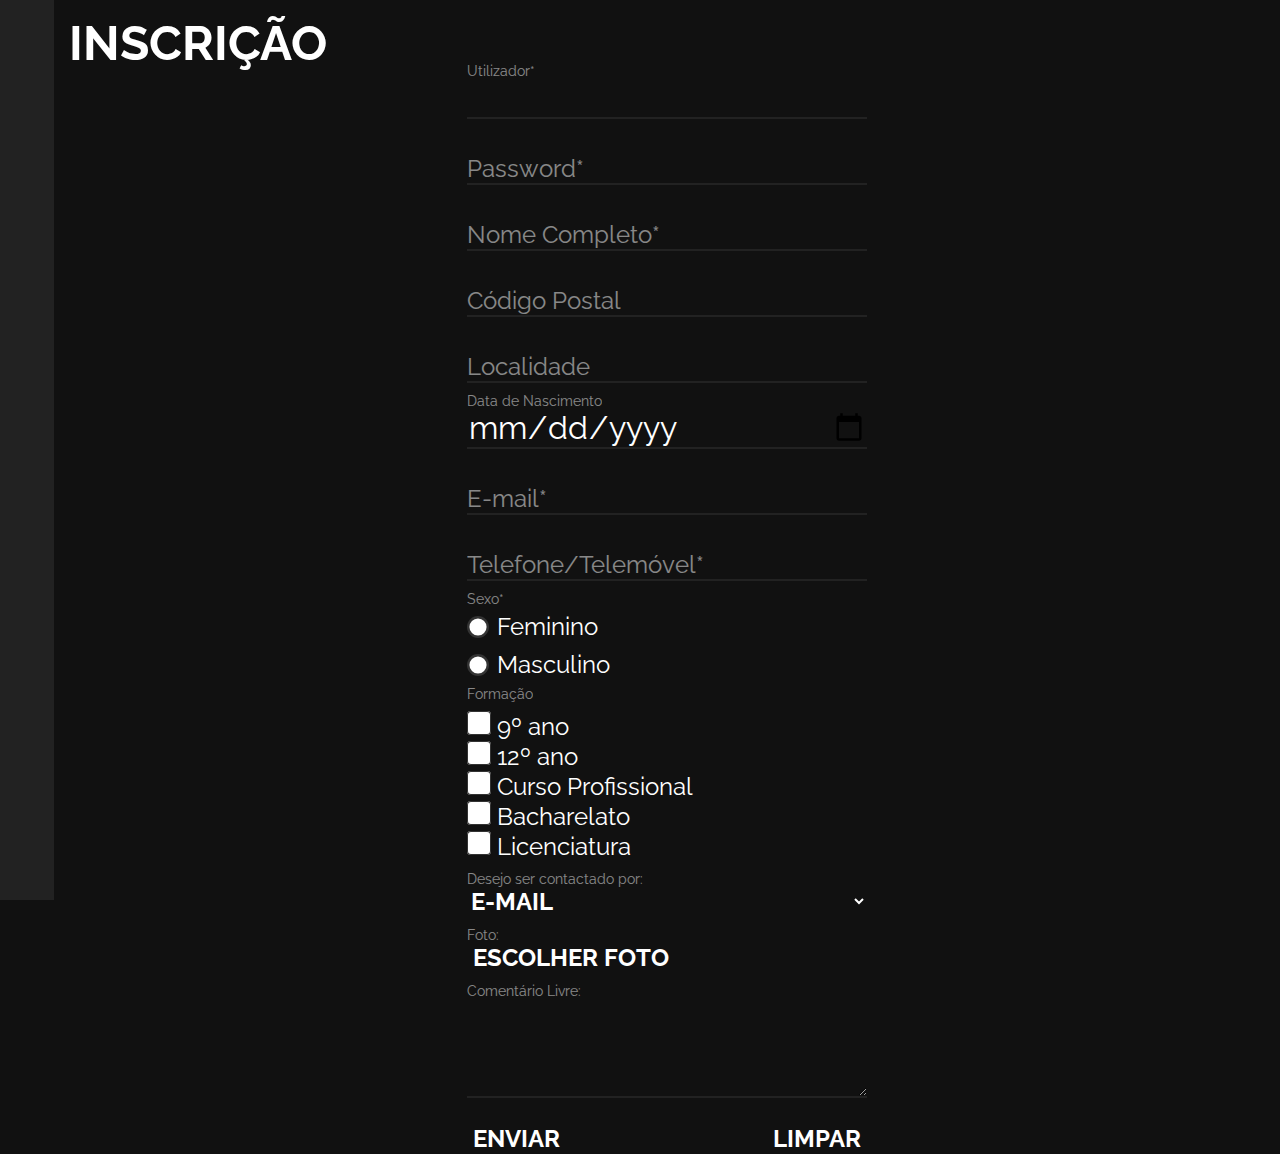
==== index.html @ 4f285c5e "Add files via upload" ====
<html>
    <head>
        <meta charset="utf-8">
        <title>Inscrição</title>
        <link rel="icon" href="img/inscricao.png">
        <link rel="stylesheet" href="https://fonts.googleapis.com/css?family=Raleway:400,700&display=swap">
        <link rel="stylesheet" href="style.css">
        <script src="https://ajax.googleapis.com/ajax/libs/jquery/3.4.1/jquery.min.js"></script>
        <script src="script.js"></script>
        <style>
            
            #content,body {
                overflow: auto;
            }
            
            h1 {
                position: fixed;
            }
            
            input {
                width: 400px;
            }
            
            form {
                position: absolute;
                top: 78px;
                left: 50%;
                transform: translateX(-50%);
            }
            
            form div {
                position: relative;
                margin-bottom: 25px;
            }
            
            .lbl {
                opacity: .5;
                font-size: 24px;
                position: absolute;
                pointer-events: none;
                left: 0;
                top: 10px;
                transition: all .2s;
            }
            
            .lbl.small {
                top: -15px;
                font-size: 14px;
                color: #fff;
            }
            
            .checkbox {
                position: relative;
                display: block;
                cursor: pointer;
                font-size: 24px;
            }
            
            .checkbox input,.checkbox svg {
                width: 24px;
                height: 24px;
                display: inline-block;
            }
            
            .checkbox input {
                -webkit-appearance: none;
                position: relative;
                outline: none;
                background: #fff;
                border: none;
                margin: 0;
                padding: 0;
                cursor: pointer;
                border-radius: 4px;
                transition: box-shadow .3s;
                box-shadow: inset 0 0 0 var(--s, 1px) var(--b, #333);
            }
            
            .checkbox input:hover {
                --s: 2px;
                --b: #333;
            }
            
            .checkbox input:checked {
                --b: #222;
            }
            
            .checkbox svg {
                pointer-events: none;
                fill: none;
                stroke-width: 2px;
                stroke-linecap: round;
                stroke-linejoin: round;
                stroke: #fff;
                position: absolute;
                top: -9px;
                left: 0;
                width: 24px;
                height: 24px;
                transform: translateY(10px) scale(var(--scale, 1)) translateZ(0);
            }
            
            .checkbox input:checked {
                --s: 12px;
            }
            
            .checkbox input:checked + svg {
                animation: bounce .4s linear forwards .2s;
            }
            
            .checkbox svg {
                --scale: 0;
            }
            
            @keyframes bounce {
                50% {transform: translateY(10px) scale(1.2)}
                75% {transform: translateY(10px) scale(0.9)}
                100% {transform: translateY(10px) scale(1)}
            }
            
            .radio {
                margin: 16px 0;
                display: block;
                cursor: pointer;
                font-size: 24px;
            }
            
            .radio input {
                display: none;
            }
            
            .radio input + span {
                line-height: 22px;
                height: 22px;
                padding-left: 22px;
                display: block;
                position: relative;
            }
            
            .radio input + span:not(:empty) {
                padding-left: 30px;
            }
            
            .radio input + span:before, .radio input + span:after {
                content: '';
                width: 22px;
                height: 22px;
                display: block;
                border-radius: 50%;
                left: 0;
                top: 0;
                position: absolute;
            }
            
            .radio input + span:before {
                background: #333;
                transition: background 0.2s ease, transform 0.4s cubic-bezier(0.175, 0.885, 0.32, 2);
            }
            
            .radio input + span:after {
                background: #fff;
                transform: scale(0.78);
                transition: transform 0.6s cubic-bezier(0.175, 0.885, 0.32, 1.4);
            }
            
            .radio input:checked + span:before {
                transform: scale(1.04);
                background: #222;
            }
            
            .radio input:checked + span:after {
                transform: scale(0.4);
                transition: transform .3s ease;
            }
            
            .radio:hover input + span:before {
                transform: scale(0.92);
            }
            
            .radio:hover input + span:after {
                transform: scale(0.74);
            }
            
            .radio:hover input:checked + span:after {
                transform: scale(0.4);
            }
            
            select {
                width: 400px;
                border: 0;
                background-color: transparent;
                font-size: 24px;
                font-weight: bold;
                color: #fff;
                font-family: 'Raleway', sans-serif;
                text-transform: uppercase;
                cursor: pointer;
            }
            
            option {
                background-color: #111;
                text-transform: uppercase;
                font-weight: bold;
            }
            
            textarea {
                width: 400px;
                height: 100px;
                background-color: transparent;
                color: #fff;
                font-size: 24px;
                font-family: 'Raleway', sans-serif;
                border: 0;
                border-bottom: 2px solid #222;
                resize: vertical;
            }
            
            .errormsg {
                display: block;
                text-align: center;
                margin-top: 5px;
                color: #f00;
            }
            
        </style>
        <script>
            $(function(){
                
                $('.errormsg').hide();
                
                $('input:not(.off)').focus(function(){
                    $(this).next().addClass('small');
                });
                
                $('input:not(.off)').blur(function(){
                    if($(this).val().length==0){
                        $(this).next().removeClass('small');
                    }
                });
                
                $('#foto').click(function(){
                    $('[type=file]').click();
                });
                
                $('[type=submit]').click(function(){
                    if(!/[^0-9]/.test($('[name=utilizador]').val())){
                        $('[type=submit]').click()
                    }else{
                        $('.errormsg').slideDown();
                        $('[name=utilizador]').focus();
                    }
                });
                
            });
        </script>
    </head>
    <body>
        <div id="menu">
            <span id="menuBttn">Voltar</span>
            <div id="bttns">
                <span id="inscricaoBttn" class="active">Inscrição</span>
                <span id="quizBttn">Quiz</span>
                <span id="picgameBttn">PicGame</span>
                <span id="calculadoraBttn">Calculadora</span>
            </div>
        </div>
        <div id="conteudo">
            <h1>Inscrição</h1><br>
            <form>
                <div>
                    <input name="utilizador" required type="text" spellcheck="false" autocomplete="username" autofocus pattern="(?!^\d+$)^.+$">
                    <label class="lbl small">Utilizador*</label>
                    <span class="errormsg">Não pode ser apenas números!</span>
                </div>
                <div>
                    <input name="password" type="password" min="8" required>
                    <label class="lbl">Password*</label>
                </div>
                <div>
                    <input name="nome_completo" required type="text" autocomplete="name">
                    <label class="lbl">Nome Completo*</label>
                </div>
                <div>
                    <input name="codigo_postal" type="text" autocomplete="postal-code" pattern="[0-9]{4}-[0-9]{3}" title="1234-567">
                    <label class="lbl">Código Postal</label>
                </div>
                <div>
                    <input name="localidade" type="text">
                    <label class="lbl">Localidade</label>
                </div>
                <div>
                    <input class="off" name="data_de_nascimento" type="date" autocomplete="bday">
                    <label class="lbl small">Data de Nascimento</label>
                </div>
                <div>
                    <input name="email" required type="email" autocomplete="email">
                    <label class="lbl">E-mail*</label>
                </div>
                <div>
                    <input name="tel" required type="tel" autocomplete="tel">
                    <label class="lbl">Telefone/Telemóvel*</label>
                </div>
                <div style="margin-top: 35px;">
                    <label class="radio"><input name="sexo" type="radio" required><span>Feminino</span></label>
                    <label class="radio"><input name="sexo" type="radio"><span>Masculino</span></label>
                    <label class="lbl small" style="top:-25px">Sexo*</label>
                </div>
                <div style="margin-top: 35px;">
                    <label class="checkbox">
                        <input name="formacao" type="checkbox">
                        <svg viewBox="0 0 21 21"><polyline points="5 10.75 8.5 14.25 16 6"></polyline></svg>
                        <span>9º ano</span>
                    </label>
                    <label class="checkbox">
                        <input name="formacao" type="checkbox">
                        <svg viewBox="0 0 21 21"><polyline points="5 10.75 8.5 14.25 16 6"></polyline></svg>
                        <span>12º ano</span>
                    </label>
                    <label class="checkbox">
                        <input name="formacao" type="checkbox">
                        <svg viewBox="0 0 21 21"><polyline points="5 10.75 8.5 14.25 16 6"></polyline></svg>
                        <span>Curso Profissional</span>
                    </label>
                    <label class="checkbox">
                        <input name="formacao" type="checkbox">
                        <svg viewBox="0 0 21 21"><polyline points="5 10.75 8.5 14.25 16 6"></polyline></svg>
                        <span>Bacharelato</span>
                    </label>
                    <label class="checkbox">
                        <input name="formacao" type="checkbox">
                        <svg viewBox="0 0 21 21"><polyline points="5 10.75 8.5 14.25 16 6"></polyline></svg>
                        <span>Licenciatura</span>
                    </label>
                    <label class="lbl small" style="top:-25px">Formação</label>
                </div>
                <div>
                    <select name="preferencia_de_contacto">
                        <option value="email">E-mail</option>
                        <option value="tel">Telefone</option>
                        <option value="sms">SMS</option>
                    </select>
                    <label class="lbl small">Desejo ser contactado por:</label>
                </div>
                <div>
                    <label class="lbl small">Foto:</label>
                    <button id="foto" type="button">Escolher foto</button><input name="foto" type="file" accept="image/*" hidden>
                </div>
                <div>
                    <label class="lbl small">Comentário Livre:</label>
                    <textarea></textarea>
                </div>
                <button id="enviar" type="submit">Enviar</button><button  hidden></button><button type="reset" style="float: right;">Limpar</button>
            </form>
        </div>
    </body>
</html>
---- style.css ----
body {
    margin: 0;
    background-color: #111;
    color: #fff;
    font-family: 'Raleway', sans-serif;
    user-select: none;
    overflow: hidden;
}

*:focus {
    outline: none;
}

button {
    font-family: 'Raleway', sans-serif;
    font-size: 24px;
    color: #fff;
    text-transform: uppercase;
    font-weight: bold;
    border: 0;
    background-color: transparent;
    cursor: pointer;
    transition: all .5s;
}

button:hover {
    opacity: .5;
    letter-spacing: 5px;
}

input {
    background-color: transparent;
    color: #fff;
    font-family: 'Raleway', sans-serif;
    border: 0;
    font-size: 32px;
    border-bottom: 2px solid #222;
    transition: border-botton .5s;
}

input.error {
    animation: error .4s linear;
    border-bottom: 2px solid #f00;
}

button.error {
    animation: error .4s linear;
    color: #f00;
}

@keyframes error {
    0%   {transform: translate(30px);}
    20%  {transform: translate(-30px);}
    40%  {transform: translate(15px);}
    60%  {transform: translate(-15px);}
    80%  {transform: translate(8px);}
}

/* --- MENU --- */

#menu {
    position: fixed;
    background-color: #222;
    padding: 0 15px;
    height: 100%;
    width: 24px;
    overflow: hidden;
    transition: all .5s;
    z-index: 1;
}

#menu.open {
    width: 275px;
}

#menu span {
    display: block;
    font-size: 24px;
    padding-left: 40px;
    background-size: contain;
    background-repeat: no-repeat;
    font-weight: bold;
    text-transform: uppercase;
    margin: 15px 0;
    cursor: pointer;
    transition: all .5s;
}

#menu span:hover {
    opacity: .5;
    letter-spacing: 5px;
}

#menu span.active {
    opacity: .5;
}

#menuBttn {
    background-image: url(img/menu.png);
}

#menu.open #menuBttn {
    background-image: url(img/voltar.png);
}

#bttns {
    position: absolute;
    bottom: 0;
}

#inscricaoBttn {
    background-image: url(img/inscricao.png);
}

#quizBttn {
    background-image: url(img/quiz.png);
}

#picgameBttn {
    background-image: url(img/picgame.png);
}

#calculadoraBttn {
    background-image: url(img/calculadora.png);
}

/* --- CONTEUDO --- */

#conteudo {
    position: absolute;
    height: calc(100% - 30px);
    width: calc(100% - 84px);
    right: 0;
    padding: 15px;
}

h1 {
    margin: 0;
    text-transform: uppercase;
    font-size: 48px;
}

/* --- LOGIN --- */

#login {
    position: absolute;
    top: 50%;
    left: 50%;
    transform: translate(-50%,-50%);
    text-align: center;
}

#login span {
    text-transform: uppercase;
    opacity: .5;
    font-weight: bold;
}

#login input {
    text-align: center;
}

#login button {
    margin-top: 15px;
}
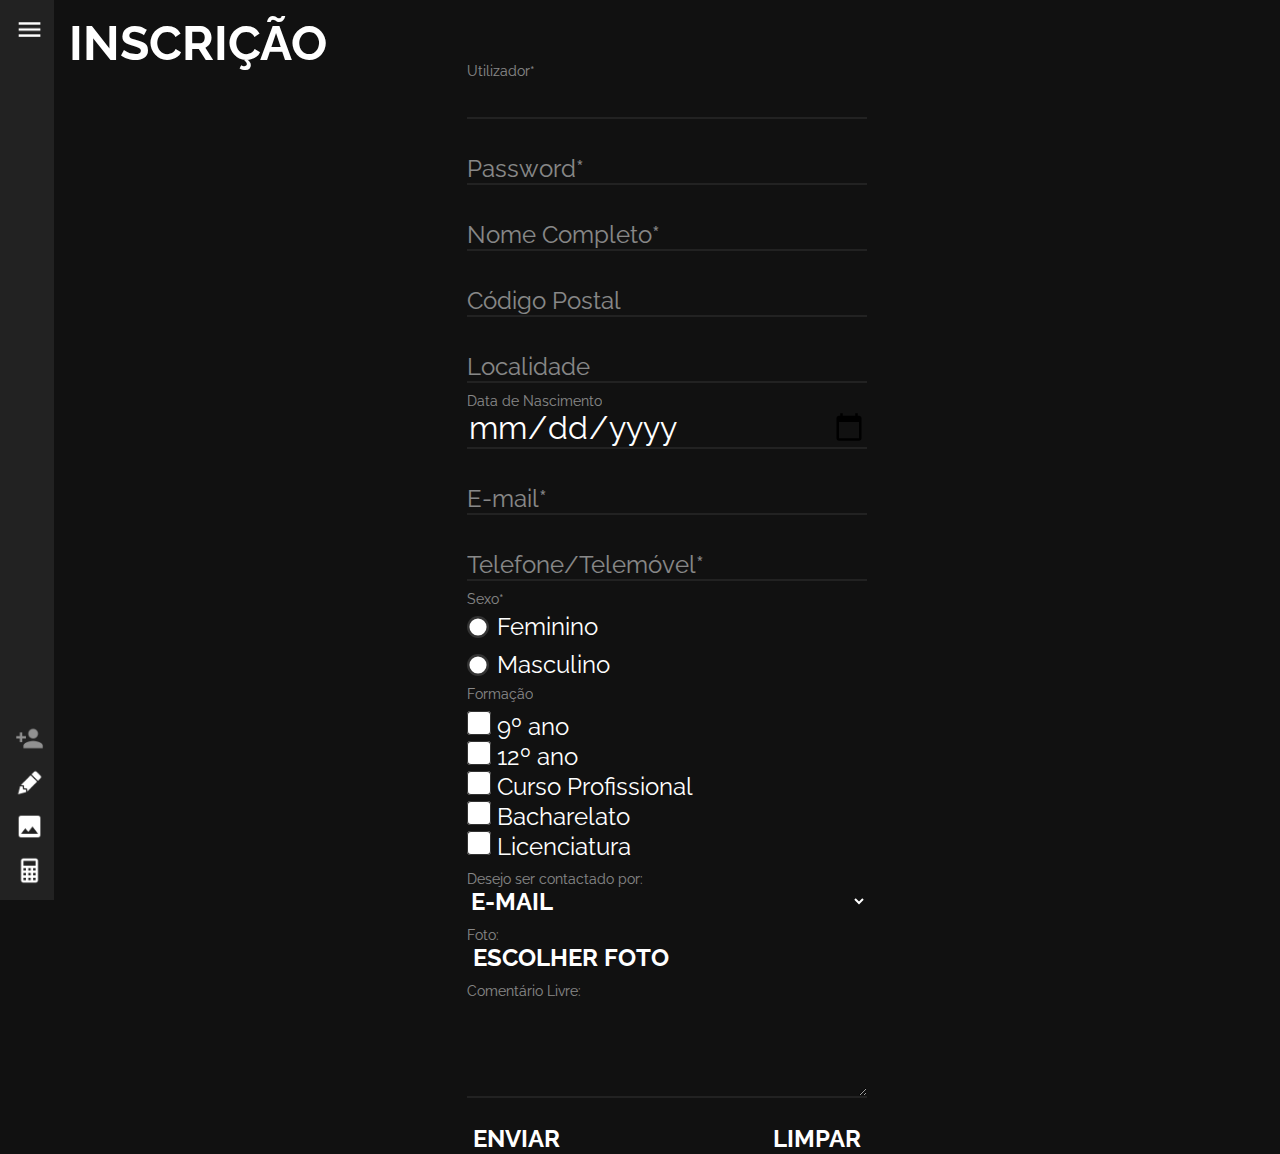
==== commit 9688284a: "Update index.html" ====
--- a/index.html
+++ b/index.html
@@ -215,13 +215,6 @@
                 resize: vertical;
             }
             
-            .errormsg {
-                display: block;
-                text-align: center;
-                margin-top: 5px;
-                color: #f00;
-            }
-            
         </style>
         <script>
             $(function(){
@@ -240,15 +233,6 @@
                 
                 $('#foto').click(function(){
                     $('[type=file]').click();
-                });
-                
-                $('[type=submit]').click(function(){
-                    if(!/[^0-9]/.test($('[name=utilizador]').val())){
-                        $('[type=submit]').click()
-                    }else{
-                        $('.errormsg').slideDown();
-                        $('[name=utilizador]').focus();
-                    }
                 });
                 
             });
@@ -270,7 +254,6 @@
                 <div>
                     <input name="utilizador" required type="text" spellcheck="false" autocomplete="username" autofocus pattern="(?!^\d+$)^.+$">
                     <label class="lbl small">Utilizador*</label>
-                    <span class="errormsg">Não pode ser apenas números!</span>
                 </div>
                 <div>
                     <input name="password" type="password" min="8" required>
@@ -349,8 +332,8 @@
                     <label class="lbl small">Comentário Livre:</label>
                     <textarea></textarea>
                 </div>
-                <button id="enviar" type="submit">Enviar</button><button  hidden></button><button type="reset" style="float: right;">Limpar</button>
+                <button id="enviar" type="submit">Enviar</button><button type="reset" style="float: right;">Limpar</button>
             </form>
         </div>
     </body>
-</html>+</html>
